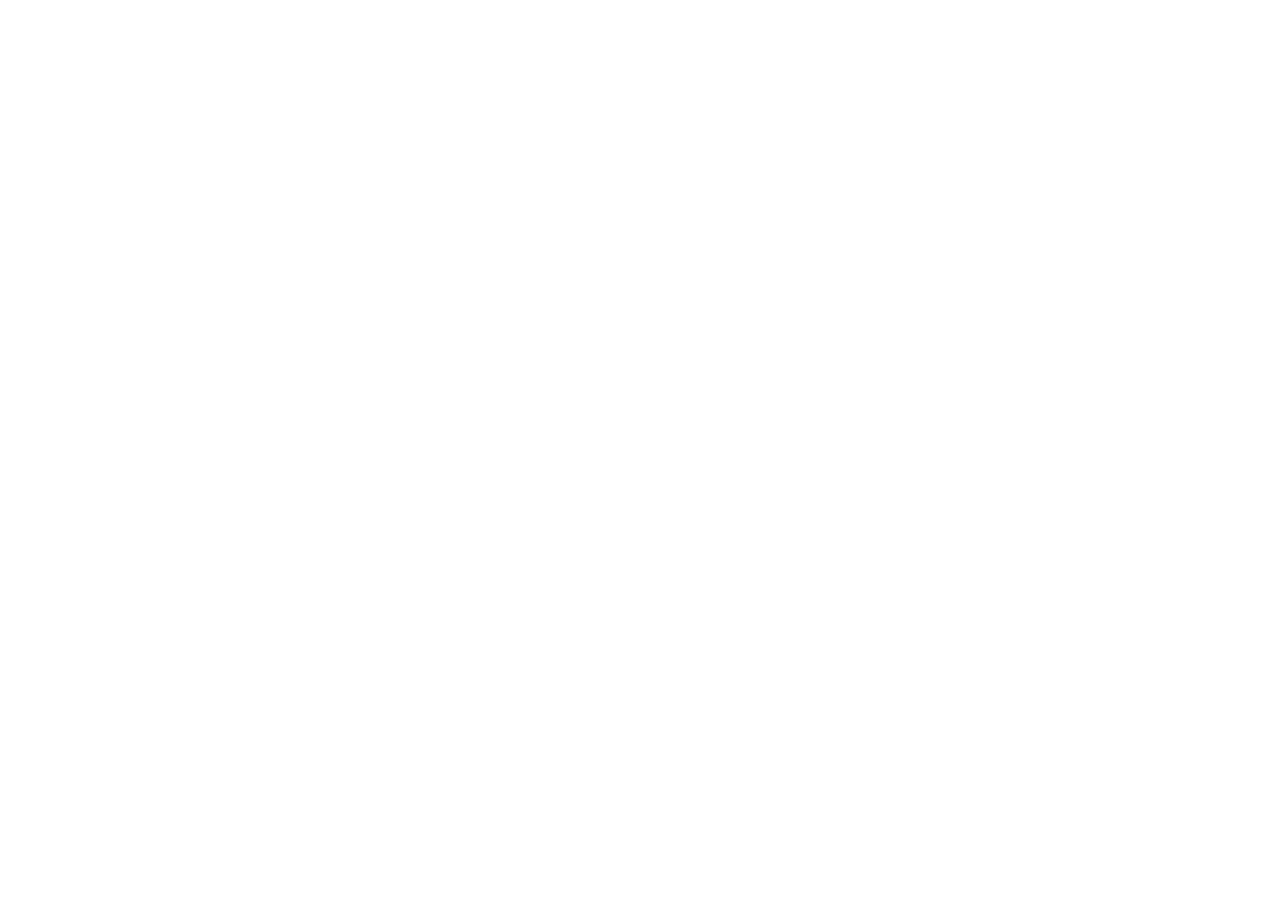
==== challenge/Develop/index.html @ 15f6cf1f "1st push. starter code." ====
<!DOCTYPE html>
<html lang="en">
  <head>
    <meta charset="UTF-8" />
    <meta name="viewport" content="width=device-width, initial-scale=1.0" />
    <meta http-equiv="X-UA-Compatible" content="ie=edge" />
    <title>My First Blog</title>

    <link rel="stylesheet" href="./assets/css/styles.css" />
    <link rel="stylesheet" href="./assets/css/form.css" />

    <script defer src="./assets/js/logic.js" type="text/javascript"></script>
    <script defer src="./assets/js/form.js" type="text/javascript"></script>
  </head>
<body>
  <!-- TODO: Create landing page elements -->
</body>
</html>
---- challenge/Develop/assets/css/styles.css ----
/*
  Resets
*/
*,
*:before,
*:after {
  margin: 0;
  padding: 0;
  box-sizing: border-box;
}

html {
  height: 100%;
}

body {
  min-height: 100%;
  line-height: 1;
  font-family: sans-serif;
}

​h1,
h2,
h3,
h4,
h5,
h6 {
  font-size: 100%;
}

​input,
select,
option,
optgroup,
textarea,
button,
pre,
code {
  font-size: 100%;
  font-family: inherit;
}

​ol,
ul {
  list-style: none;
}

/*
  General Styles
*/
/*
  Universal
*/
:root {
  --light: #fff;
  --light-accent: #f9f9fb;
  --dark: #000;
  --dark-accent: #222;
  --dark-accent-action: #111;
  --action: #563d7c;
  --action-accent: #8570a5;
  --disabled: #aaa;
  --error: #ff0022;
  --circle-color: #ffb100;
}

* {
  transition: background-color ease-in .5s;
}

/*
  Tags
*/
header {
  display: flex;
  flex-flow: row wrap;
  justify-content: space-between;
}

header,
footer {
  padding: 2rem;
}

main {
  height: calc(100vh - 6rem);
  display: flex;
  justify-content: center;
  align-items: stretch;
  border-top: double 1rem;
}

/*
  Classes
*/
.dark header,
.dark footer {
  background-color: var(--dark);
  color: var(--light);
}


.dark main {
  background-color: var(--dark-accent);
  color: var(--light);
  border-top: solid .5rem var(--disabled);
}

.light header,
.light footer {
  background-color: var(--light);
  color: var(--dark);
}

.light main {
  background-color: var(--light-accent);
  color: var(--dark);
}

/*
  IDs
*/
#toggle {
  font-size: 1.52em;
  margin: 0;
  padding: 0;
  background: transparent;
  border: none;
  cursor: pointer;
  text-shadow: 0px 0px .5rem var(--light-accent);
}
---- challenge/Develop/assets/css/form.css ----
/*
  Form Styles
*/

/*
  Tags
*/
aside {
  background: linear-gradient(
    var(--light-accent), 
    var(--circle-color), 
    var(--dark-accent)
  );
  clip-path: circle(20rem at center);
  display: flex;
  justify-content: center;
  align-items: center;
}

aside, 
section {
  flex: 1 1 50%;
}

aside > h2 {
  font-size: 4rem;
  color: white;
  text-shadow: 1px 1px 1px var(--dark-accent);
}

form {
  display: flex;
  flex-flow: column wrap;
  position: relative;
}

form > *:not(label) {
  margin: 1rem 0;
  padding: 0.5rem;
}

h2 {
  text-align: center;
  font-size: 2rem;
  margin-bottom: 2rem;
}

input[type=submit] {
  padding: 1rem;
  cursor: pointer;
  font-weight: bold;
  font-size: 1rem;
  background-color: var(--dark);
  color: var(--light);
}

input[type=submit]:active {
  box-shadow: 1px 1px 1px 1px rgba(0, 0, 0, .5);
  background-color: var(--dark-accent);
}

input[type=submit]:hover {
  border-style: inset;
  background-color: var(--dark-accent-action);
}

input,
textarea {
  border-radius: 4px;
  border-width: 1px;
  font-size: 1rem;
  background-color: var(--light-accent);
}

section {
  padding: 2rem;
  display: flex;
  align-items: stretch;
  flex-flow: column wrap;
  justify-content: center;
  border-left: double 1rem;
}

/*
  Classes
*/
.dark section {
  border-left: solid .5rem var(--disabled);
}

/*
  IDs
*/
#error {
  color: var(--error);
  opacity: .75;
  position: absolute;
  bottom: -2rem;
}
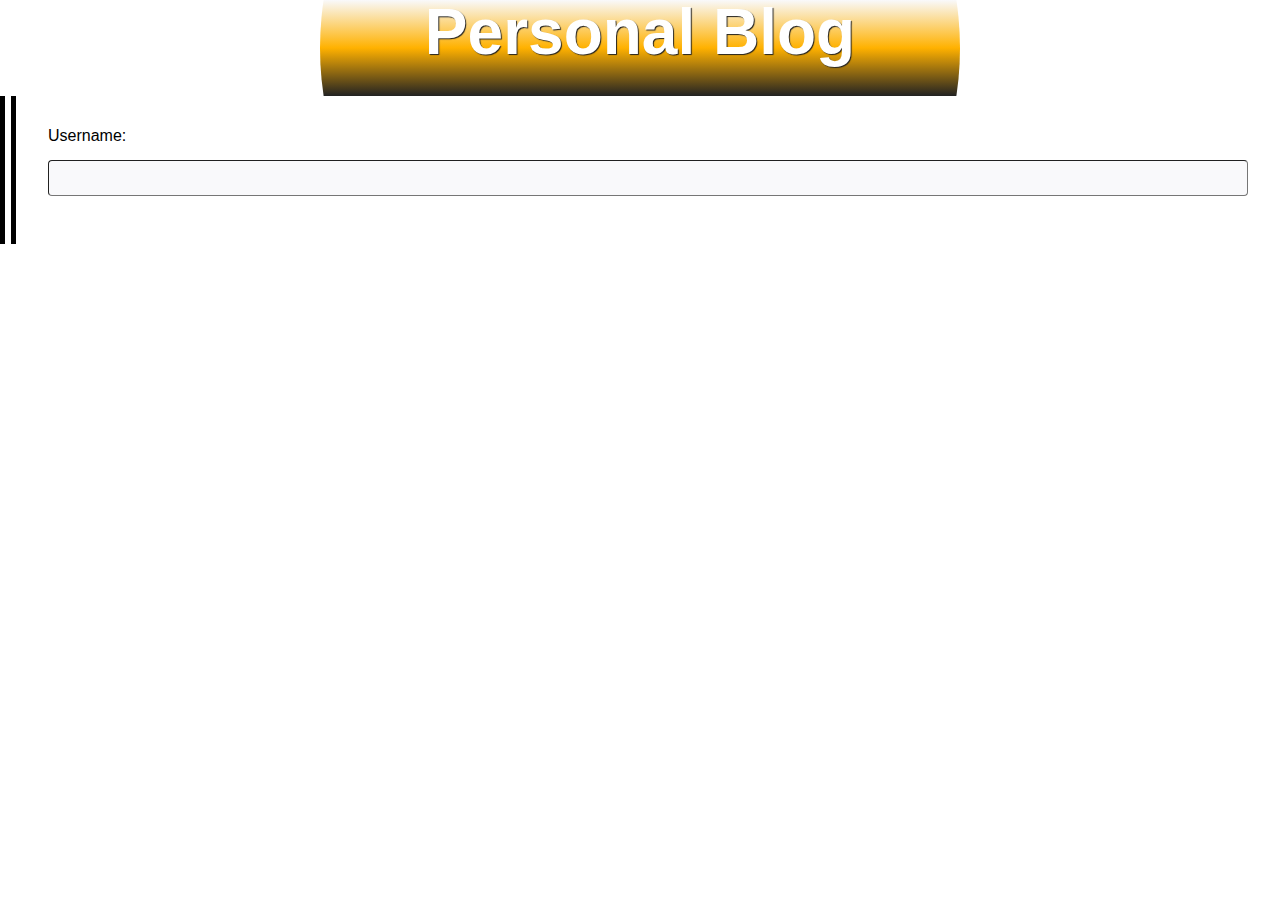
==== commit 3921ebd6: "2nd push. updating index.html" ====
--- a/challenge/Develop/index.html
+++ b/challenge/Develop/index.html
@@ -13,6 +13,15 @@
     <script defer src="./assets/js/form.js" type="text/javascript"></script>
   </head>
 <body>
+  <aside>
+    <h2>Personal Blog</h2>
+  </aside>
+  <section>
+    <form id="blog-form">
+      <label for="username">Username:</label>
+      <input type="text" id="username" name="username" required />
+
+  </section>
   <!-- TODO: Create landing page elements -->
 </body>
 </html>
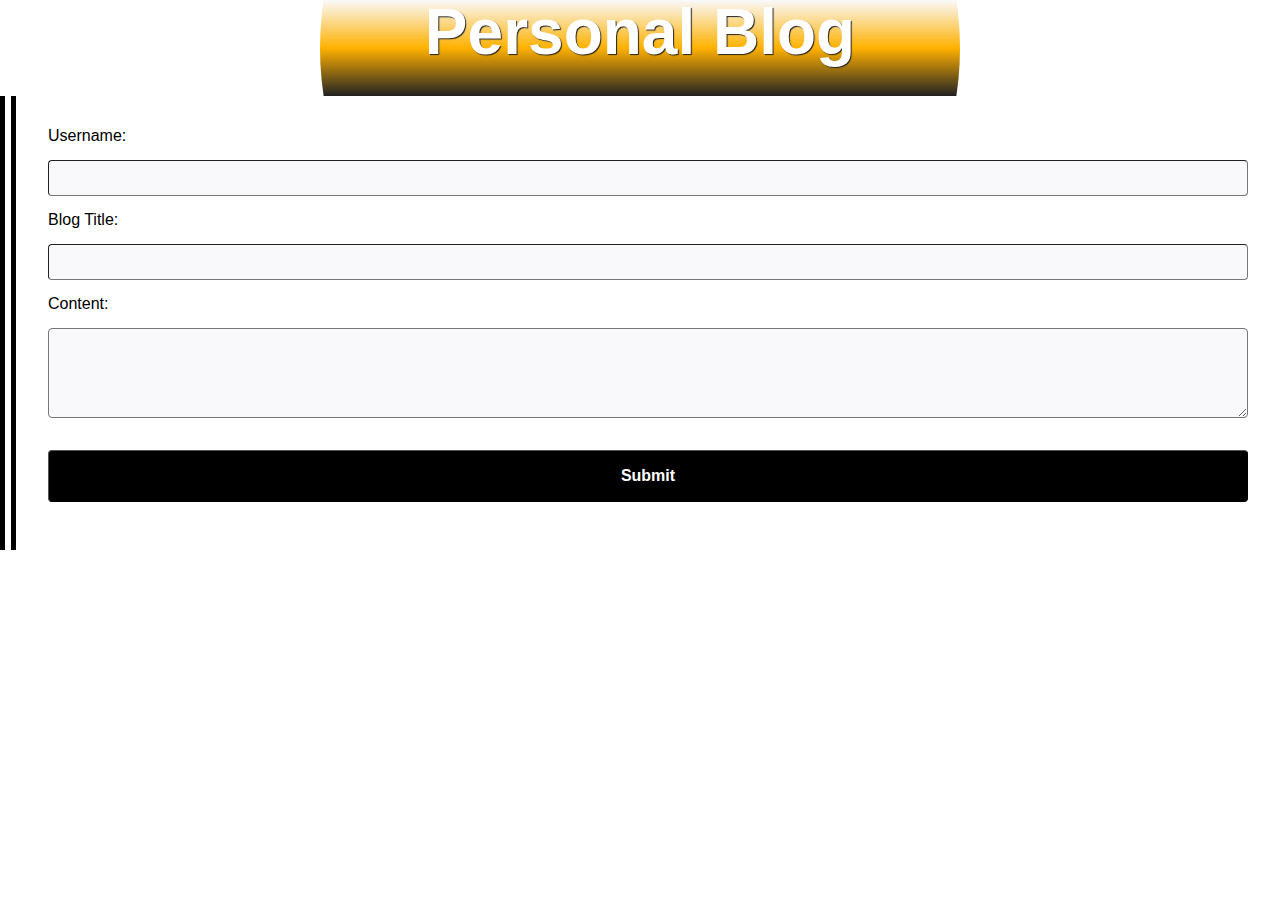
==== commit 52154387: "3rd push. index.html" ====
--- a/challenge/Develop/index.html
+++ b/challenge/Develop/index.html
@@ -21,7 +21,15 @@
       <label for="username">Username:</label>
       <input type="text" id="username" name="username" required />
 
+      <label for="title">Blog Title:</label>
+      <input type="text" id="title" name="title" required />
+
+      <label for="content">Content:</label>
+        <textarea id="content" name="content" rows="4" required></textarea>
+        
+        <input type="submit" value="Submit" />
+        <p id="error"></p>
+      </form>
   </section>
-  <!-- TODO: Create landing page elements -->
 </body>
 </html>
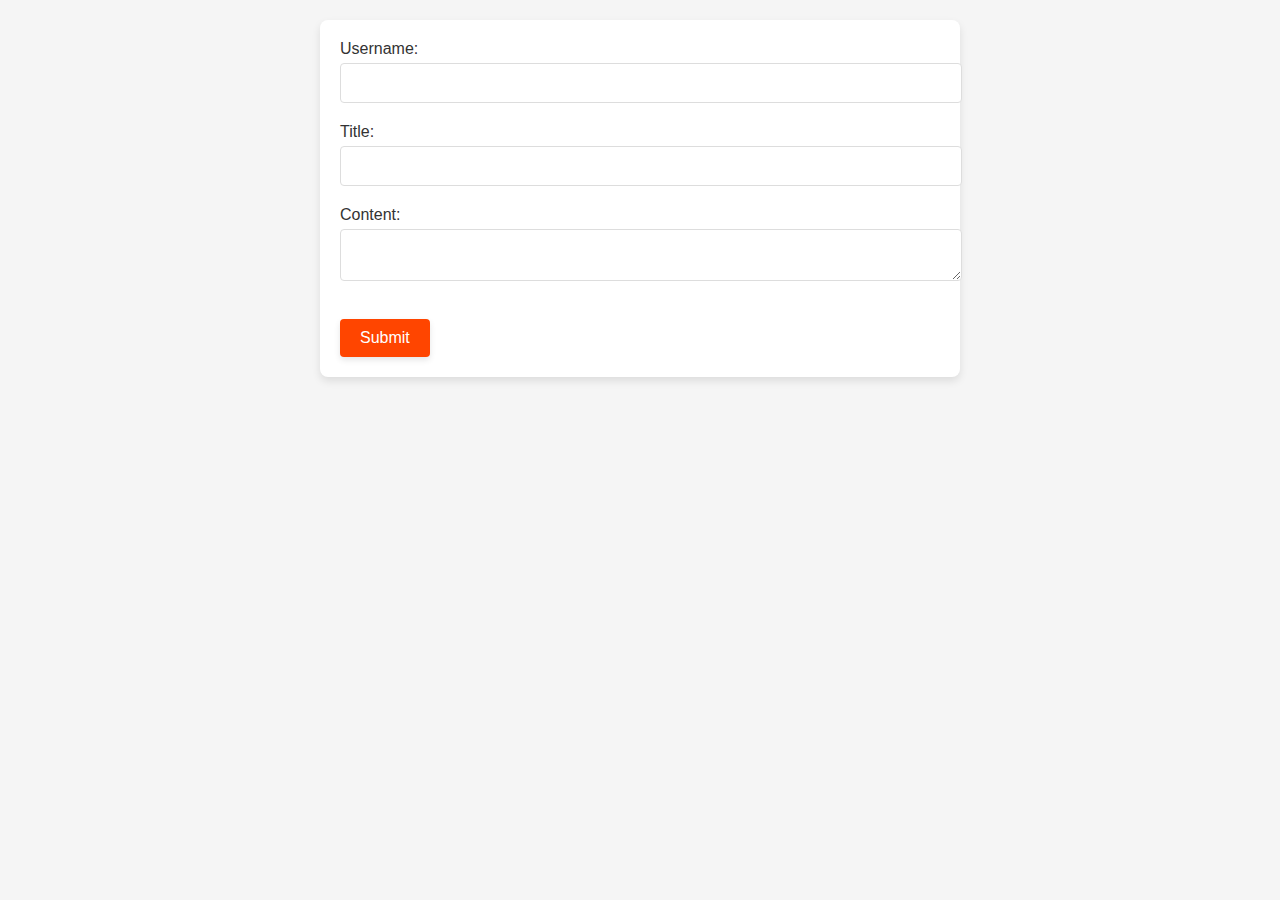
==== commit de7350a5: "finally got 70%" ====
--- a/challenge/Develop/index.html
+++ b/challenge/Develop/index.html
@@ -1,35 +1,28 @@
 <!DOCTYPE html>
 <html lang="en">
-  <head>
-    <meta charset="UTF-8" />
-    <meta name="viewport" content="width=device-width, initial-scale=1.0" />
-    <meta http-equiv="X-UA-Compatible" content="ie=edge" />
-    <title>My First Blog</title>
+<head>
+    <meta charset="UTF-8">
+    <meta name="viewport" content="width=device-width, initial-scale=1.0">
+    <title>Personal Blog</title>
+    <link rel="stylesheet" href="assets/css/styles.css">
+</head>
+<body>
+    <main>
+        <form id="blog-form">
+            <label for="username">Username:</label>
+            <input type="text" id="username" name="username" required>
 
-    <link rel="stylesheet" href="./assets/css/styles.css" />
-    <link rel="stylesheet" href="./assets/css/form.css" />
+            <label for="title">Title:</label>
+            <input type="text" id="title" name="title" required>
 
-    <script defer src="./assets/js/logic.js" type="text/javascript"></script>
-    <script defer src="./assets/js/form.js" type="text/javascript"></script>
-  </head>
-<body>
-  <aside>
-    <h2>Personal Blog</h2>
-  </aside>
-  <section>
-    <form id="blog-form">
-      <label for="username">Username:</label>
-      <input type="text" id="username" name="username" required />
+            <label for="content">Content:</label>
+            <textarea id="content" name="content" required></textarea>
 
-      <label for="title">Blog Title:</label>
-      <input type="text" id="title" name="title" required />
+            <p id="error" style="color: red;"></p>
 
-      <label for="content">Content:</label>
-        <textarea id="content" name="content" rows="4" required></textarea>
-        
-        <input type="submit" value="Submit" />
-        <p id="error"></p>
-      </form>
-  </section>
+            <button type="submit">Submit</button>
+        </form>
+    </main>
+    <script src="assets/js/form.js"></script>
 </body>
 </html>
--- a/challenge/Develop/assets/css/styles.css
+++ b/challenge/Develop/assets/css/styles.css
@@ -1,131 +1,243 @@
-/*
-  Resets
-*/
-*,
-*:before,
-*:after {
+body {
+  background-color: #ffffff;
+  color: #000000;
+}
+
+.dark {
+  background-color: #333333;
+  color: #ffffff;
+}
+
+/* Circle color variable */
+:root {
+  --circle-color: #ffffff;
+}
+
+body.dark {
+  --circle-color: #333333;
+}
+
+form, main {
+  max-width: 600px;
+  margin: 0 auto;
+  padding: 20px;
+}
+
+button {
+  cursor: pointer;
+}
+
+article {
+  margin-bottom: 20px;
+}
+
+article h2 {
+  font-size: 1.5em;
+  margin-bottom: 0.5em;
+}
+
+blockquote {
+  font-style: italic;
+  margin: 0;
+}
+
+:root {
+  --background-color-light: #f5f5f5;
+  --background-color-dark: #1e1e1e;
+  --text-color-light: #333333;
+  --text-color-dark: #eeeeee;
+  --accent-color: #ff6347; /* Tomato red */
+  --button-color: #ff4500; /* Orangered */
+  --button-hover-color: #ff6347; /* Tomato */
+  --input-bg-light: #ffffff;
+  --input-bg-dark: #2e2e2e;
+  --border-color-light: #dddddd;
+  --border-color-dark: #555555;
+  --circle-color-light: #ff4500;
+  --circle-color-dark: #ffa07a; /* Light salmon for dark mode */
+  font-family: 'Arial', sans-serif;
+  --box-shadow-light: 0 4px 8px rgba(0, 0, 0, 0.1);
+  --box-shadow-dark: 0 4px 8px rgba(255, 255, 255, 0.1);
+}
+
+body {
+  background-color: var(--background-color-light);
+  color: var(--text-color-light);
+  font-family: var(--font-family);
   margin: 0;
   padding: 0;
-  box-sizing: border-box;
-}
-
-html {
-  height: 100%;
-}
-
-body {
-  min-height: 100%;
-  line-height: 1;
-  font-family: sans-serif;
-}
-
-​h1,
-h2,
-h3,
-h4,
-h5,
-h6 {
-  font-size: 100%;
-}
-
-​input,
-select,
-option,
-optgroup,
-textarea,
-button,
-pre,
-code {
-  font-size: 100%;
-  font-family: inherit;
-}
-
-​ol,
-ul {
-  list-style: none;
-}
-
-/*
-  General Styles
-*/
-/*
-  Universal
-*/
-:root {
-  --light: #fff;
-  --light-accent: #f9f9fb;
-  --dark: #000;
-  --dark-accent: #222;
-  --dark-accent-action: #111;
-  --action: #563d7c;
-  --action-accent: #8570a5;
-  --disabled: #aaa;
-  --error: #ff0022;
-  --circle-color: #ffb100;
-}
-
-* {
-  transition: background-color ease-in .5s;
-}
-
-/*
-  Tags
-*/
-header {
-  display: flex;
-  flex-flow: row wrap;
-  justify-content: space-between;
-}
-
-header,
-footer {
-  padding: 2rem;
-}
-
+  transition: background-color 0.3s ease, color 0.3s ease;
+}
+
+.dark {
+  background-color: var(--background-color-dark);
+  color: var(--text-color-dark);
+}
+
+/* Typography */
+h1, h2, h3, h4, h5, h6 {
+  color: var(--accent-color);
+  font-family: 'Georgia', serif;
+  margin-bottom: 0.6em;
+  transition: color 0.3s ease;
+}
+
+p, blockquote {
+  font-size: 1.1em;
+  line-height: 1.6;
+  color: var(--text-color-light);
+  transition: color 0.3s ease;
+}
+
+blockquote {
+  font-style: italic;
+  color: var(--accent-color);
+  margin: 0.5em 0;
+  padding-left: 1em;
+  border-left: 3px solid var(--accent-color);
+}
+
+/* Layout */
 main {
-  height: calc(100vh - 6rem);
-  display: flex;
-  justify-content: center;
-  align-items: stretch;
-  border-top: double 1rem;
-}
-
-/*
-  Classes
-*/
-.dark header,
-.dark footer {
-  background-color: var(--dark);
-  color: var(--light);
-}
-
-
-.dark main {
-  background-color: var(--dark-accent);
-  color: var(--light);
-  border-top: solid .5rem var(--disabled);
-}
-
-.light header,
-.light footer {
-  background-color: var(--light);
-  color: var(--dark);
-}
-
-.light main {
-  background-color: var(--light-accent);
-  color: var(--dark);
-}
-
-/*
-  IDs
-*/
+  max-width: 800px;
+  margin: 0 auto;
+  padding: 20px;
+}
+
+/* Form Styling */
+form {
+  background-color: var(--input-bg-light);
+  padding: 20px;
+  border-radius: 8px;
+  box-shadow: var(--box-shadow-light);
+  transition: background-color 0.3s ease, box-shadow 0.3s ease;
+}
+
+form input[type="text"],
+form textarea {
+  width: 100%;
+  padding: 10px;
+  margin-top: 5px;
+  margin-bottom: 20px;
+  border: 1px solid var(--border-color-light);
+  border-radius: 4px;
+  background-color: var(--input-bg-light);
+  color: var(--text-color-light);
+  font-size: 1em;
+  transition: background-color 0.3s ease, color 0.3s ease, border-color 0.3s ease;
+}
+
+.dark form {
+  background-color: var(--input-bg-dark);
+  box-shadow: var(--box-shadow-dark);
+}
+
+.dark form input[type="text"],
+.dark form textarea {
+  background-color: var(--input-bg-dark);
+  color: var(--text-color-dark);
+  border-color: var(--border-color-dark);
+}
+
+/* Buttons */
+button {
+  padding: 10px 20px;
+  font-size: 1em;
+  color: #ffffff;
+  background-color: var(--button-color);
+  border: none;
+  border-radius: 4px;
+  cursor: pointer;
+  transition: background-color 0.3s ease, transform 0.2s ease;
+  box-shadow: 0px 3px 6px rgba(0, 0, 0, 0.1);
+}
+
+button:hover {
+  background-color: var(--button-hover-color);
+  transform: translateY(-2px);
+}
+
+.dark button {
+  color: var(--text-color-dark);
+}
+
+/* Light/Dark Toggle Button */
 #toggle {
-  font-size: 1.52em;
-  margin: 0;
-  padding: 0;
-  background: transparent;
+  background: none;
   border: none;
+  color: var(--accent-color);
+  font-size: 1.2em;
   cursor: pointer;
-  text-shadow: 0px 0px .5rem var(--light-accent);
-}
+  padding: 5px 15px;
+  transition: color 0.3s ease;
+}
+
+#toggle:hover {
+  color: var(--button-hover-color);
+}
+
+/* Blog Post Styling */
+article {
+  background-color: var(--input-bg-light);
+  border-radius: 8px;
+  padding: 20px;
+  margin-bottom: 20px;
+  box-shadow: var(--box-shadow-light);
+  transition: background-color 0.3s ease, box-shadow 0.3s ease;
+}
+
+.dark article {
+  background-color: var(--input-bg-dark);
+  box-shadow: var(--box-shadow-dark);
+}
+
+/* Links */
+a {
+  color: var(--accent-color);
+  text-decoration: none;
+  transition: color 0.2s ease;
+}
+
+a:hover {
+  color: var(--button-hover-color);
+  text-decoration: underline;
+}
+
+/* Error Messages */
+#error {
+  color: #ff4500;
+  font-size: 0.9em;
+}
+
+/* Circle Color for Dark Mode */
+:root {
+  --circle-color: var(--circle-color-light);
+}
+
+.dark :root {
+  --circle-color: var(--circle-color-dark);
+}
+
+/* Responsive Layout */
+@media (max-width: 768px) {
+  main, form, article {
+      padding: 15px;
+  }
+
+  button {
+      padding: 8px 16px;
+      font-size: 0.9em;
+  }
+
+  #toggle {
+      font-size: 1em;
+  }
+}
+:root {
+  --circle-color: #ffffff;
+}
+
+body.dark {
+  --circle-color: #333333;
+}
+
